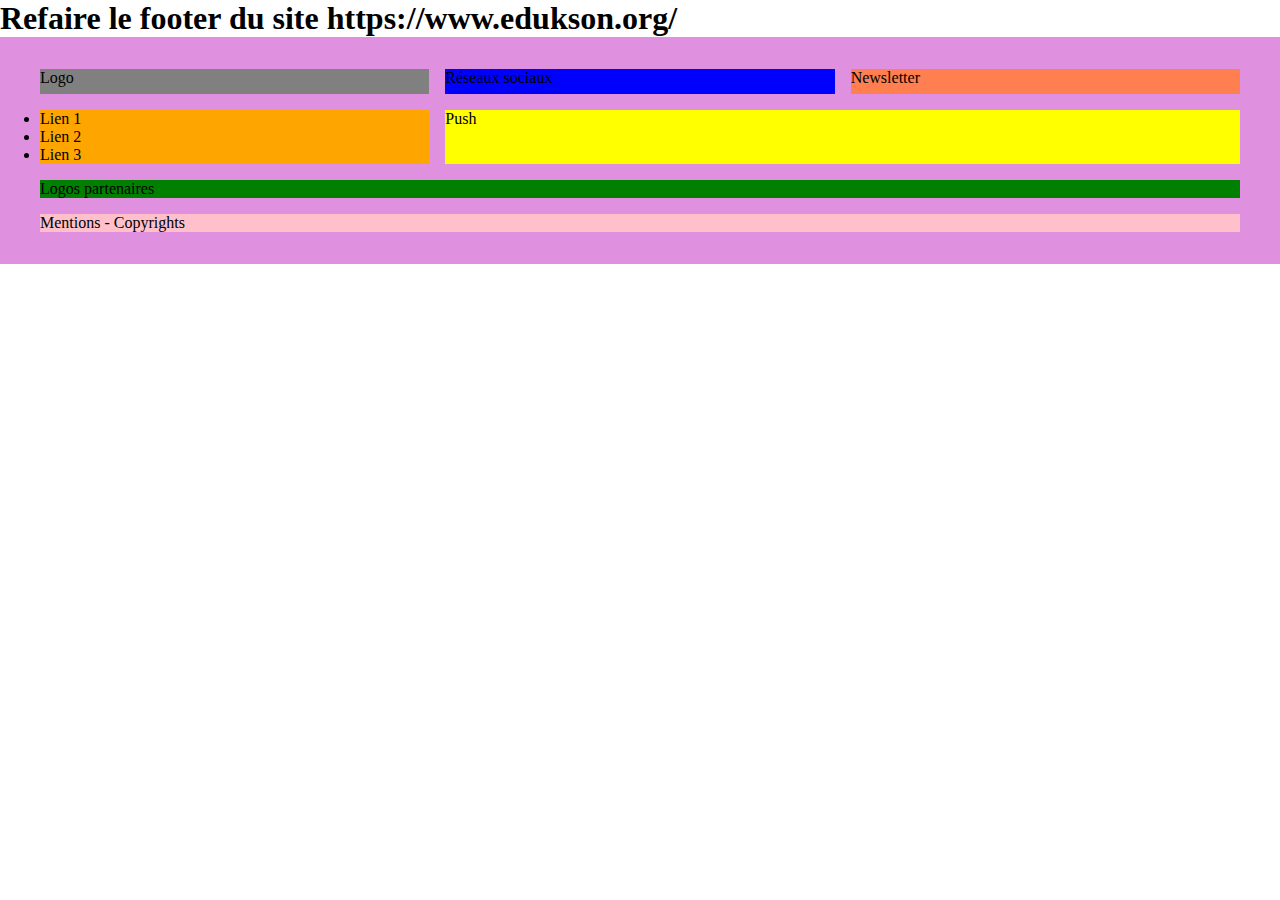
==== Recode Edukson/index.html @ 246c2bbc "project edukson" ====
<!DOCTYPE html>
<html lang="en">
<head>
    <meta charset="UTF-8">
    <meta http-equiv="X-UA-Compatible" content="IE=edge">
    <meta name="viewport" content="width=device-width, initial-scale=1.0">
    <link rel="stylesheet" href="style.css">
    <title>Edukson</title>

</head>
<body>
    <h1>Refaire le footer du site https://www.edukson.org/</h1>
    <footer class="footer">
        <div class="footer__flux">
            <div class="footer__logo">Logo</div>
            <ul class="footer__list-links">
                <li>Lien 1</li>
                <li>Lien 2</li>
                <li>Lien 3</li>
            </ul>
            <form class="footer__newsletter">
                Newsletter
            </form>
            <div class="footer__socials">
                Réseaux sociaux
            </div>
            <div class="footer__partners">
                Logos partenaires
            </div>
            <div class="footer__pushes">
                Push
            </div>
            <div class="footer__copyrights">
                Mentions - Copyrights
            </div>
        </div>
    </footer>
</body>
</html>
---- Recode Edukson/style.css ----
* {
    margin: 0px;
    padding: 0px;
    box-sizing: border-box;
}

.footer {
    background-color: rgb(223, 145, 223);
    width: 100%;
    min-height: 100px;
    padding: 2rem;
}

.footer__flux {
    width: 100%;
    max-width: 1200px;
    margin-left: auto;
    margin-right: auto;
    display: grid;
    gap: 1rem;
}

/* Tablette */
@media screen and (min-width: 768px) and (max-width: 1100px) {
    .footer__flux {
        grid-template-columns: repeat(2, 1fr);
    }

    .footer__socials {
        grid-column-start: 2;
        grid-column-end: 3;
        grid-row-start: 1;
        grid-row-end: 2;
    }

    .footer__partners {
        grid-column: 2/3;
        grid-row: 2/4;
    }

    .footer__pushes {
        grid-column: 1 / span 2;
    }

    .footer__copyrights {
        grid-column: 1 / span 2;
    }
}

/* Desktop */
@media screen and (min-width: 1100px) {
    .footer__flux {
        grid-template-columns: repeat(3, 1fr);
    }

    .footer__socials {
        grid-column: 2 / 3;
        grid-row: 1 / 2;
    }

    .footer__newsletter {
        grid-column: 3 / 4;
        grid-row: 1 / 2;
    }

    .footer__pushes {
        grid-column: 2 / span 2;
        grid-row: 2 / 3;
    }

    .footer__partners {
        grid-column: 1 / span 3;
    }

    .footer__copyrights {
        grid-column: 1 / span 3;
    }
}

.footer__logo {
    width: 100%;
    height: 25px;
    background-color: gray;
}

.footer__list-links {
    background-color: orange;

}

.footer__newsletter {
    background-color: coral;
}

.footer__socials {
    background-color: blue;
}

.footer__partners {
    background-color: green;
}

.footer__pushes {
    background-color: yellow;
}

.footer__copyrights{
    background-color: pink;
}
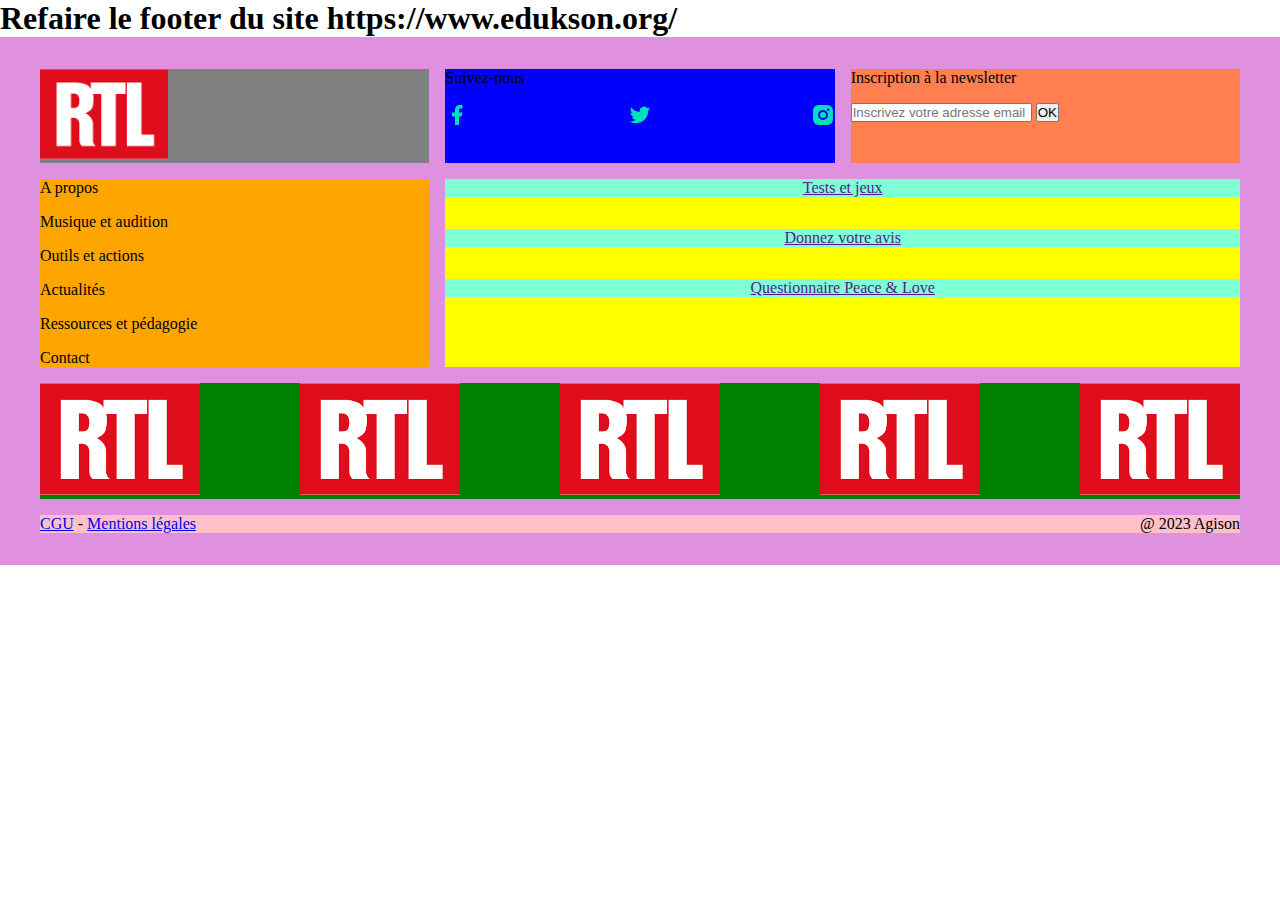
==== commit ad88833b: "live recode #5" ====
--- a/Recode Edukson/index.html
+++ b/Recode Edukson/index.html
@@ -12,26 +12,71 @@
     <h1>Refaire le footer du site https://www.edukson.org/</h1>
     <footer class="footer">
         <div class="footer__flux">
-            <div class="footer__logo">Logo</div>
-            <ul class="footer__list-links">
-                <li>Lien 1</li>
-                <li>Lien 2</li>
-                <li>Lien 3</li>
-            </ul>
+            <div class="footer__logo">
+                <img src="./assets/logo.png" alt="">
+            </div>
+            <nav class="footer__list-links">
+                <ul>
+                    <li>A propos</li>
+                    <li>Musique et audition</li>
+                    <li>Outils et actions</li>
+                    <li>Actualités</li>
+                    <li>Ressources et pédagogie</li>
+                    <li>Contact</li>
+                </ul>
+            </nav>
             <form class="footer__newsletter">
-                Newsletter
+                <label for="newsletter">Inscription à la newsletter</label>
+                <div>
+                    <input type="text" id="newsletter" placeholder="Inscrivez votre adresse email">
+                    <button type="submit">OK</button>
+                </div>
             </form>
             <div class="footer__socials">
-                Réseaux sociaux
+                <p>Suivez-nous</p>
+                <ul>
+                    <li>
+                        <a href="https://www.facebook.com">
+                            <svg xmlns="http://www.w3.org/2000/svg" viewBox="0 0 24 24" width="24" height="24"><path fill="none" d="M0 0h24v24H0z"/><path d="M14 13.5h2.5l1-4H14v-2c0-1.03 0-2 2-2h1.5V2.14c-.326-.043-1.557-.14-2.857-.14C11.928 2 10 3.657 10 6.7v2.8H7v4h3V22h4v-8.5z" fill="rgba(0,225,187,1)"/></svg>
+                        </a>
+                    </li>
+                    <li>
+                        <a href="https://twitter.com/?lang=fr">
+                            <svg xmlns="http://www.w3.org/2000/svg" viewBox="0 0 24 24" width="24" height="24"><path fill="none" d="M0 0h24v24H0z"/><path d="M22.162 5.656a8.384 8.384 0 0 1-2.402.658A4.196 4.196 0 0 0 21.6 4c-.82.488-1.719.83-2.656 1.015a4.182 4.182 0 0 0-7.126 3.814 11.874 11.874 0 0 1-8.62-4.37 4.168 4.168 0 0 0-.566 2.103c0 1.45.738 2.731 1.86 3.481a4.168 4.168 0 0 1-1.894-.523v.052a4.185 4.185 0 0 0 3.355 4.101 4.21 4.21 0 0 1-1.89.072A4.185 4.185 0 0 0 7.97 16.65a8.394 8.394 0 0 1-6.191 1.732 11.83 11.83 0 0 0 6.41 1.88c7.693 0 11.9-6.373 11.9-11.9 0-.18-.005-.362-.013-.54a8.496 8.496 0 0 0 2.087-2.165z" fill="rgba(0,225,187,1)"/></svg>
+                        </a>
+                    </li>
+                    <li>
+                        <a href="https://www.instagram.com/">
+                            <svg xmlns="http://www.w3.org/2000/svg" viewBox="0 0 24 24" width="24" height="24"><path fill="none" d="M0 0h24v24H0z"/><path d="M12 2c2.717 0 3.056.01 4.122.06 1.065.05 1.79.217 2.428.465.66.254 1.216.598 1.772 1.153a4.908 4.908 0 0 1 1.153 1.772c.247.637.415 1.363.465 2.428.047 1.066.06 1.405.06 4.122 0 2.717-.01 3.056-.06 4.122-.05 1.065-.218 1.79-.465 2.428a4.883 4.883 0 0 1-1.153 1.772 4.915 4.915 0 0 1-1.772 1.153c-.637.247-1.363.415-2.428.465-1.066.047-1.405.06-4.122.06-2.717 0-3.056-.01-4.122-.06-1.065-.05-1.79-.218-2.428-.465a4.89 4.89 0 0 1-1.772-1.153 4.904 4.904 0 0 1-1.153-1.772c-.248-.637-.415-1.363-.465-2.428C2.013 15.056 2 14.717 2 12c0-2.717.01-3.056.06-4.122.05-1.066.217-1.79.465-2.428a4.88 4.88 0 0 1 1.153-1.772A4.897 4.897 0 0 1 5.45 2.525c.638-.248 1.362-.415 2.428-.465C8.944 2.013 9.283 2 12 2zm0 5a5 5 0 1 0 0 10 5 5 0 0 0 0-10zm6.5-.25a1.25 1.25 0 0 0-2.5 0 1.25 1.25 0 0 0 2.5 0zM12 9a3 3 0 1 1 0 6 3 3 0 0 1 0-6z" fill="rgba(0,225,187,1)"/></svg>
+                        </a>
+                    </li>
+                </ul>
             </div>
-            <div class="footer__partners">
-                Logos partenaires
-            </div>
+            <ul class="footer__partners">
+                <li>
+                    <img src="./assets/logo.png" alt="">
+                </li>
+                <li>
+                    <img src="./assets/logo.png" alt="">
+                </li>
+                <li>
+                    <img src="./assets/logo.png" alt="">
+                </li>
+                <li>
+                    <img src="./assets/logo.png" alt="">
+                </li>
+                <li>
+                    <img src="./assets/logo.png" alt="">
+                </li>
+            </ul>
             <div class="footer__pushes">
-                Push
+                <a href="">Tests et jeux</a>
+                <a href="">Donnez votre avis</a>
+                <a href="">Questionnaire Peace & Love</a>
             </div>
             <div class="footer__copyrights">
-                Mentions - Copyrights
+                <p><a href="#">CGU</a> - <a href="#">Mentions légales</a></p>
+                <p>@ 2023 Agison</p>
             </div>
         </div>
     </footer>
--- a/Recode Edukson/style.css
+++ b/Recode Edukson/style.css
@@ -2,6 +2,10 @@
     margin: 0px;
     padding: 0px;
     box-sizing: border-box;
+}
+
+ul {
+    list-style: none;
 }
 
 .footer {
@@ -11,6 +15,10 @@
     padding: 2rem;
 }
 
+.footer img {
+    max-width: 100%;
+}
+
 .footer__flux {
     width: 100%;
     max-width: 1200px;
@@ -18,6 +26,77 @@
     margin-right: auto;
     display: grid;
     gap: 1rem;
+}
+
+.footer__logo {
+    background-color: gray;
+}
+
+.footer__logo img {
+    max-width: 8rem;
+}
+
+.footer__list-links {
+    background-color: orange;
+}
+
+.footer__list-links ul {
+    display: flex;
+    flex-direction: column;
+    row-gap: 1rem;
+}
+
+.footer__newsletter {
+    background-color: coral;
+}
+
+.footer__newsletter label {
+    margin-bottom: 1rem;
+    display: block;
+}
+
+.footer__socials {
+    background-color: blue;
+}
+
+.footer__socials p {
+    margin-bottom: 1rem;
+}
+
+.footer__socials ul {
+    display: flex;
+    align-items: center;
+    justify-content: space-between;
+}
+
+.footer__partners {
+    background-color: green;
+    display: flex;
+    flex-direction: column;
+    align-items: center;
+}
+
+.footer__partners img {
+    max-height: 7rem;
+}
+
+.footer__pushes {
+    background-color: yellow;
+    display: flex;
+    flex-direction: column;
+    row-gap: 2rem;
+}
+
+.footer__pushes a {
+    width: 100%;
+    background-color: aquamarine;
+    text-align: center;
+}
+
+.footer__copyrights{
+    background-color: pink;
+    display: flex;
+    justify-content: space-between;
 }
 
 /* Tablette */
@@ -31,6 +110,11 @@
         grid-column-end: 3;
         grid-row-start: 1;
         grid-row-end: 2;
+        align-self: center;
+    }
+    
+    .footer__newsletter {
+        align-self: end;
     }
 
     .footer__partners {
@@ -40,6 +124,9 @@
 
     .footer__pushes {
         grid-column: 1 / span 2;
+        flex-direction: row;
+        row-gap: 0;
+        column-gap: 2rem;
     }
 
     .footer__copyrights {
@@ -51,6 +138,10 @@
 @media screen and (min-width: 1100px) {
     .footer__flux {
         grid-template-columns: repeat(3, 1fr);
+    }
+
+    .footer__logo {
+        align-self: center;
     }
 
     .footer__socials {
@@ -70,41 +161,12 @@
 
     .footer__partners {
         grid-column: 1 / span 3;
+        display: flex;
+        flex-direction: row;
+        justify-content: space-between;
     }
 
     .footer__copyrights {
         grid-column: 1 / span 3;
     }
-}
-
-.footer__logo {
-    width: 100%;
-    height: 25px;
-    background-color: gray;
-}
-
-.footer__list-links {
-    background-color: orange;
-
-}
-
-.footer__newsletter {
-    background-color: coral;
-}
-
-.footer__socials {
-    background-color: blue;
-}
-
-.footer__partners {
-    background-color: green;
-}
-
-.footer__pushes {
-    background-color: yellow;
-}
-
-.footer__copyrights{
-    background-color: pink;
-}
-
+}